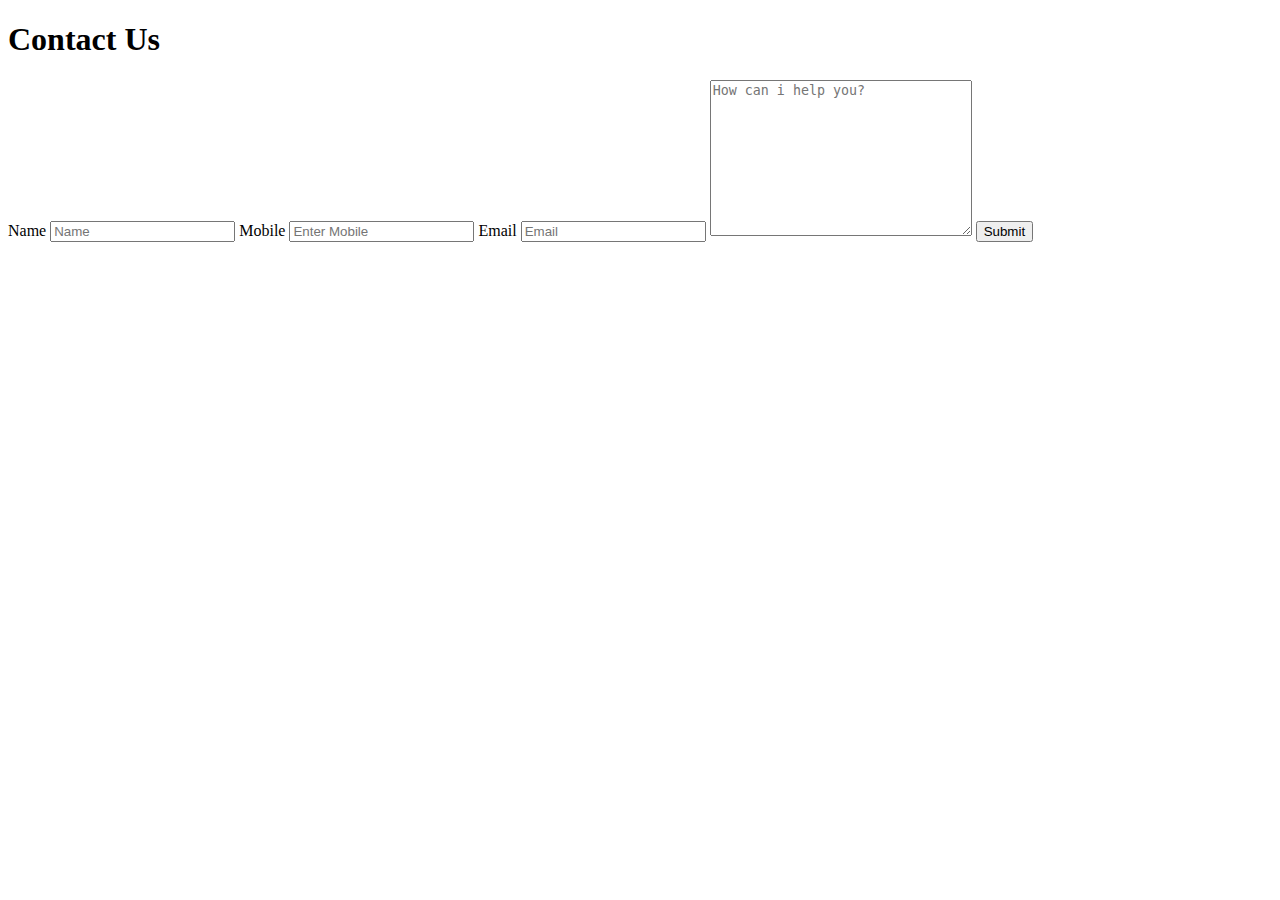
==== contact.html @ 5da48c01 "Added new contact page contact.html" ====
<!DOCTYPE html>
<html lang="en">

<head>
    <meta charset="UTF-8">
    <meta http-equiv="X-UA-Compatible" content="IE=edge">
    <meta name="viewport" content="width=device-width, initial-scale=1.0">
    <title>Contact Us</title>
    <link rel="stylesheet" href="style.css">
</head>

<body>
    <h1>Contact Us</h1>
    <form action="formsubmit" id="contactform">
        <label for="name">Name</label>
        <input type="text" name="name" id="name" placeholder="Name" value="">
        <label for="mobile">Mobile</label>
        <input type="tel" name="mobile" id="mobile" placeholder="Enter Mobile" minlength="1" maxlength="10"
            value="">
        <label for="email">Email</label>
        <input type="email" name="email" id="email" placeholder="Email" value="">
        <textarea name="helpyou" id="helpyou" cols="30" rows="10" placeholder="How can i help you?"></textarea>
        <button>Submit</button>
    </form>

</body>

</html>
---- style.css ----
#header{
    /* display: inline; */
}

#header-img{
    width: 105px;
    height: auto;
    display: inline;
}


#nav-bar{
    text-align:end;
}
.gallery{
    display: block;
    width: 100%;
    height: auto;
    border: 5px solid black;
    line-height: 1.5em;
    align-content: center;
    position: center;
    padding: 5px;
    margin: 5px;
    
    
}
#gallery{
    text-align:center;
    width: 100%;
    height: auto;
    size: 100%;


}

.about{
    text-decoration: 2px underline olive;
    padding: 5px;
}

#form{
    display: block;
}
#aboutus{
    text-align: center;
}
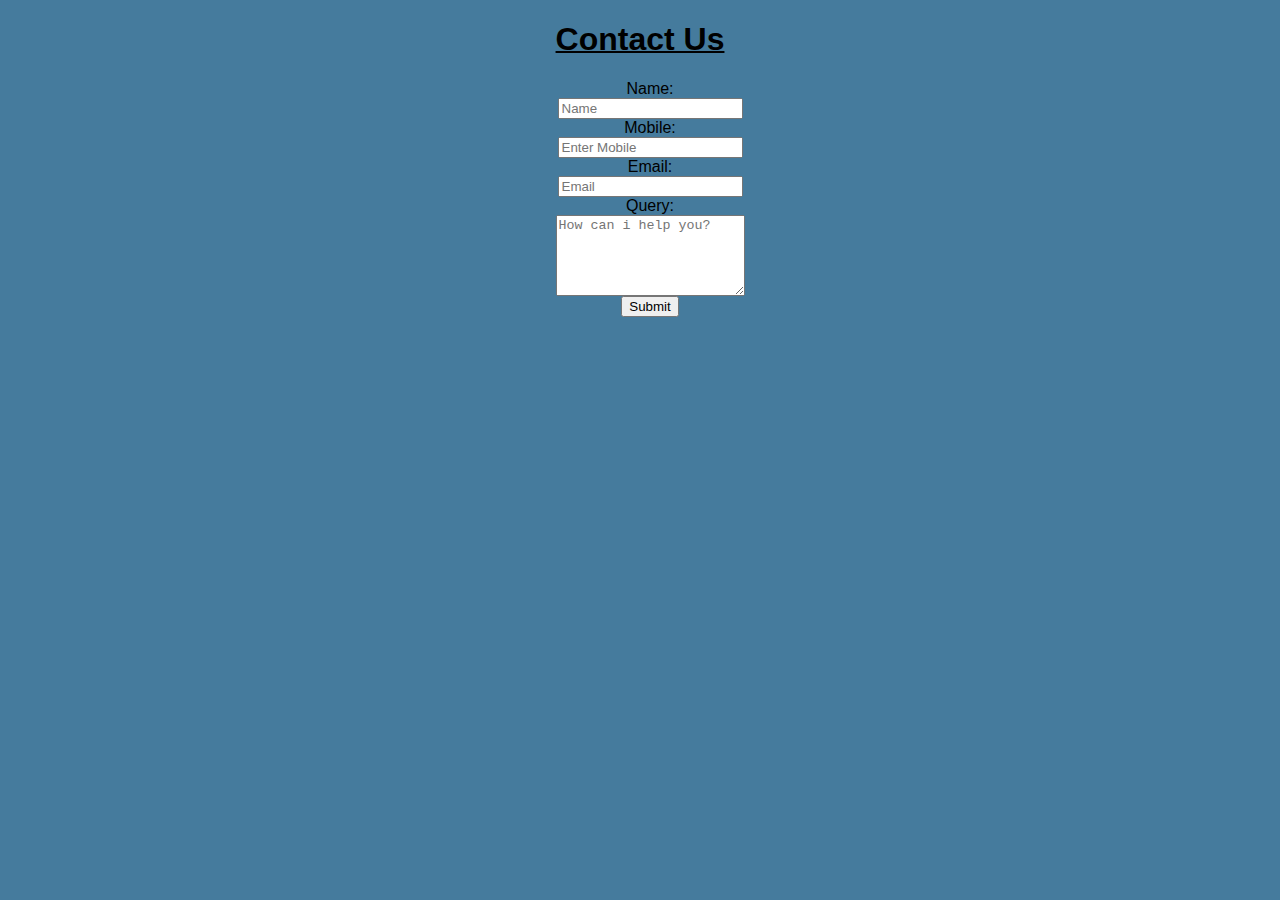
==== commit 60334d74: "2nd modification in contact.html" ====
--- a/contact.html
+++ b/contact.html
@@ -6,23 +6,32 @@
     <meta http-equiv="X-UA-Compatible" content="IE=edge">
     <meta name="viewport" content="width=device-width, initial-scale=1.0">
     <title>Contact Us</title>
+    <link href="https://cdn.jsdelivr.net/npm/bootstrap@5.1.1/dist/css/bootstrap.min.css" rel="stylesheet"
+        integrity="sha384-F3w7mX95PdgyTmZZMECAngseQB83DfGTowi0iMjiWaeVhAn4FJkqJByhZMI3AhiU" crossorigin="anonymous">
     <link rel="stylesheet" href="style.css">
+    <link rel="stylesheet" href="contact.css">
 </head>
 
 <body>
-    <h1>Contact Us</h1>
-    <form action="formsubmit" id="contactform">
-        <label for="name">Name</label>
-        <input type="text" name="name" id="name" placeholder="Name" value="">
-        <label for="mobile">Mobile</label>
-        <input type="tel" name="mobile" id="mobile" placeholder="Enter Mobile" minlength="1" maxlength="10"
-            value="">
-        <label for="email">Email</label>
-        <input type="email" name="email" id="email" placeholder="Email" value="">
-        <textarea name="helpyou" id="helpyou" cols="30" rows="10" placeholder="How can i help you?"></textarea>
-        <button>Submit</button>
+    <h1 class="contact">Contact Us</h1>
+    <form action="mailto:ritanshusoni@gmail.com" id="contactform">
+        <label for="name">Name:</label>
+        <input class="contact-form" type="text" name="name" id="name" placeholder="Name" value="">
+        <label for="mobile">Mobile:</label>
+        <input class="contact-form" type="tel" name="mobile" id="mobile" placeholder="Enter Mobile" minlength="1"
+            maxlength="10" value="">
+        <label for="email">Email:</label>
+        <input class="contact-form" type="email" name="email" id="email" placeholder="Email" value="">
+        <label for="helpyou">Query:</label>
+        <textarea class="contact-form" name="helpyou" id="helpyou" cols="21" rows="5"
+            placeholder="How can i help you?"></textarea>
+        <button class="contact-form">Submit</button>
     </form>
 
+   
+    <script src="https://cdn.jsdelivr.net/npm/bootstrap@5.1.1/dist/js/bootstrap.bundle.min.js"
+        integrity="sha384-/bQdsTh/da6pkI1MST/rWKFNjaCP5gBSY4sEBT38Q/9RBh9AH40zEOg7Hlq2THRZ"
+        crossorigin="anonymous"></script>
 </body>
 
 </html>--- a/style.css
+++ b/style.css
@@ -1,47 +1,175 @@
-#header{
-    /* display: inline; */
+body {
+  font-family: "Open Sans", sans-serif;
+  font-family: "Roboto", sans-serif;
+  background-color: #457b9d;
 }
 
-#header-img{
-    width: 105px;
-    height: auto;
-    display: inline;
+#header {
+  width: 100%;
+  height: 70px;
+  display: flex;
+  flex-direction: column;
+  justify-content: space-evenly;
+  flex-wrap: wrap;
+  color: #f1faee;
+  background-color: #023047;
+}
+#header-img {
+  width: 40%;
+  height: 100%;
 }
 
+#header a {
+  width: 60%;
+  height: 100%;
+  display: flex;
+  flex-direction: row-reverse;
+  justify-content: flex-end;
+  font-size: large;
+  font-weight: bold;
+  text-transform: uppercase;
+  padding: 10px;
+  margin: 10px auto;
+  display: inline;
+  flex-wrap: wrap;
+  text-decoration: none;
+  color: #f1faee;
+  background-color: #457b9d;
+}
+#companyname {
+  text-align: center;
+  text-transform: uppercase;
+  color: #f1faee;
+  background-color: #1d3557;
+  display: flex;
+  justify-content: center;
+  flex-shrink: 1;
+  letter-spacing: 2px;
+}
+#gallery {
+  width: 90%;
+  height: auto;
+  padding: 2px;
+  margin: 2px auto;
+  /* border: 2px solid #003049; */
+  display: flex;
+  flex-direction: row;
+  justify-content: space-around;
+  flex-wrap: wrap;
+}
+img.gallery {
+  width: 30%;
+  height: auto;
+  margin-bottom: 2px;
+  /* border: 2px solid #003049; */
+  padding: 2px;
+  margin: 2px;
+}
+#gallery-text {
+  text-align: center;
+  text-decoration: 2px underline #a2d2ff;
+  width: 90%;
+  height: auto;
+  margin: 2px auto;
+  padding: 2px;
+  background-color: #1d3557;
+  color: #f1faee;
+}
 
-#nav-bar{
-    text-align:end;
+#aboutus {
+  width: 90%;
+  height: auto;
+  padding: 2px;
+  margin: 10px auto;
+  /* background-color: #1d3557; */
+  color: #f1faee;
+  font-family: "Open Sans", sans-serif;
+  font-weight: 500;
+  text-align: center;
+  display: flex;
+  flex-direction: column;
+  align-items: center;
+  justify-content: center;
 }
-.gallery{
-    display: block;
-    width: 100%;
-    height: auto;
-    border: 5px solid black;
-    line-height: 1.5em;
-    align-content: center;
-    position: center;
-    padding: 5px;
-    margin: 5px;
-    
-    
+
+.about {
+  /* padding: 10px; */
+  font-family: "Roboto", sans-serif;
+  letter-spacing: 1px;
+  line-height: 1px;
+  margin-bottom: 2px;
 }
-#gallery{
-    text-align:center;
-    width: 100%;
-    height: auto;
-    size: 100%;
 
+#form {
+  width: 90%;
+  height: auto;
+  display: flex;
+  flex-direction: column;
+  align-content: center;
+  flex-wrap: wrap;
+  padding: 10px;
+  margin: 10px auto;
+}
+.form {
+  padding: 2px;
+  margin: 2px;
+}
+#aboutus {
+}
+
+#video {
+  /* border: 2px solid #003049; */
+  display: flex;
+  flex-direction: row;
+  justify-content: center;
+  flex-grow: 1;
+  padding: 5px;
+  margin: 5px auto;
+  width: 50%;
+  height: auto;
+}
+
+#footer {
+  display: flex;
+  flex-direction: column;
+  justify-content: space-evenly;
+  align-items: center;
+  flex-wrap: wrap;
+  text-align: center;
+  text-decoration: none;
 
 }
 
-.about{
-    text-decoration: 2px underline olive;
-    padding: 5px;
+/* p #footer{
+  text-align: center;
+} */
+
+li {
+  display: flex;
+  flex-direction: row-reverse;
+  justify-content: space-evenly;
+  text-decoration: none;
+  flex-wrap: wrap;
+  color: #f1faee;
 }
 
-#form{
-    display: block;
+.contact {
+  text-align: center;
+  text-decoration: 2px underline black;
 }
-#aboutus{
-    text-align: center;
-}+
+#contactform {
+  display: flex;
+  width: 100%;
+  height: auto;
+  flex-direction: column;
+  justify-content: space-evenly;
+  align-items: center;
+  margin: 10px;
+  padding: 5px auto;
+  border-radius: 10px;
+}
+.contact-form {
+  margin: 50x;
+  padding: 50px auto;
+}
